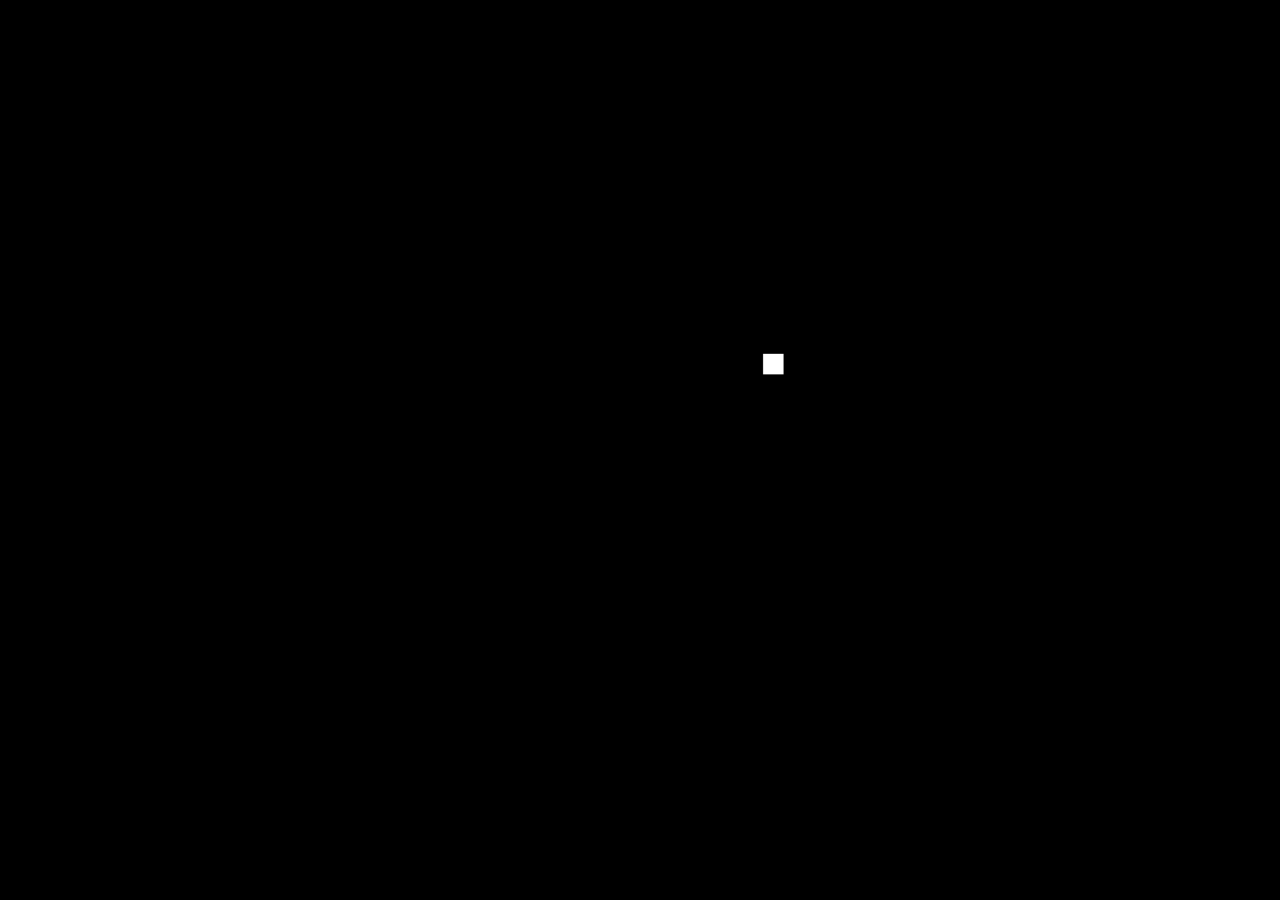
==== index.html @ d1e5c6c4 "site added" ====
<!DOCTYPE html>
<html lang="en">
<head>
  <meta charset="UTF-8">
  <meta http-equiv="X-UA-Compatible" content="IE=Edge">
  <meta name="viewport" content="width=device-width, initial-scale=1">
  <title>migke</title>
  <!-- Custom Styles -->
  <link rel="stylesheet" href="style.css">
</head>

<body>
  <canvas id="main" width="640" height="336">
  </canvas>
  <script src="classes.js"></script>
  <script src="main.js"></script>
</body>
</html>
---- style.css ----
body {
    margin: 0px;
    margin-top: 16px;
    background-color: #000000;
}
canvas#main{
  width: 64%;
  display: block;
  margin: auto;
  image-rendering: optimizeSpeed;
  /*border: 1px solid dimgray;*/
}
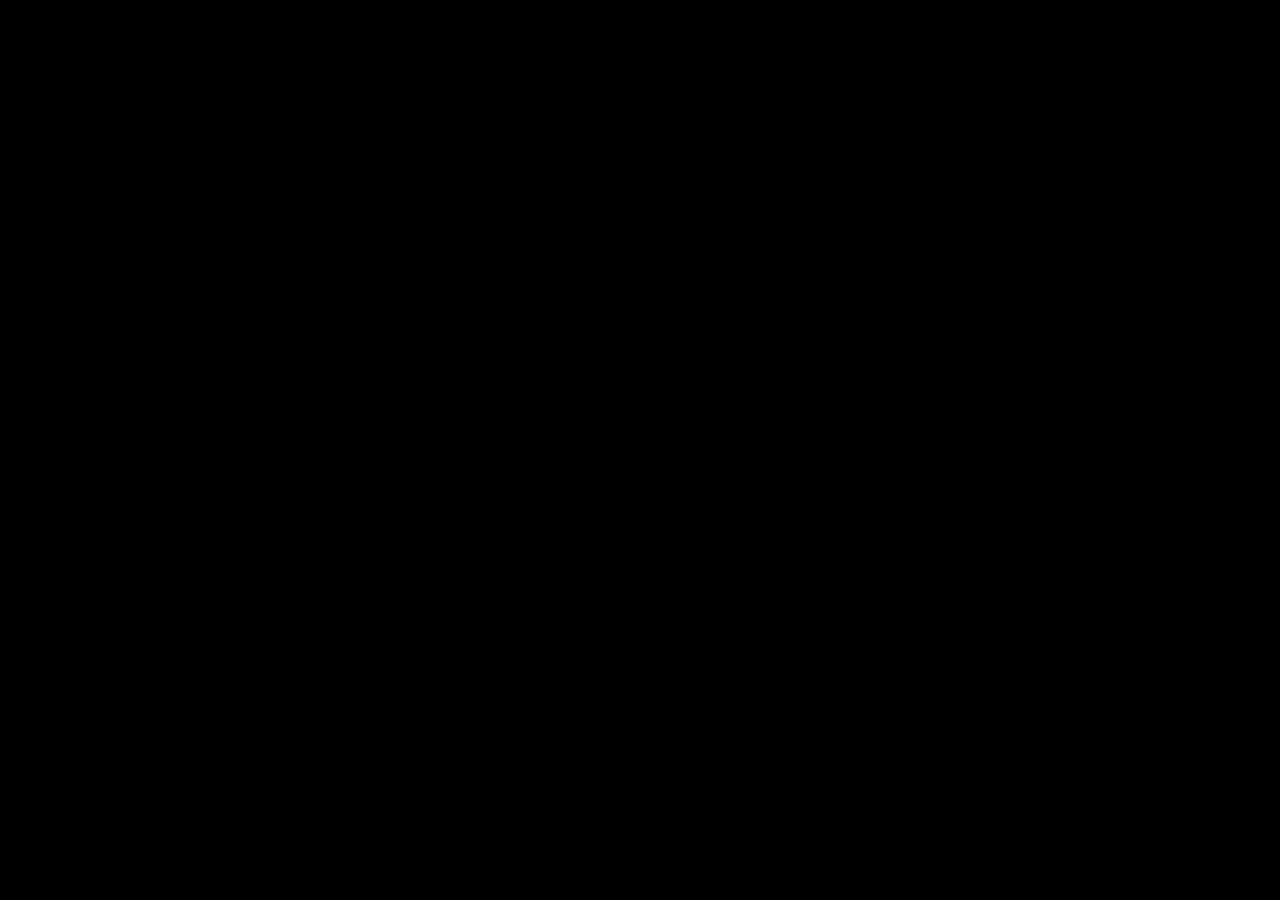
==== commit 00f249fd: "linked to js files" ====
--- a/index.html
+++ b/index.html
@@ -12,7 +12,7 @@
 <body>
   <canvas id="main" width="640" height="336">
   </canvas>
-  <script src="classes.js"></script>
-  <script src="main.js"></script>
+  <script src="https://raw.githubusercontent.com/migkeBispo/js-files/main/classes.js?token=GHSAT0AAAAAABSWOBKM2XVGCYW2756NTJP6YRYPGKA"></script>
+  <script src="https://raw.githubusercontent.com/migkeBispo/js-files/main/main.js?token=GHSAT0AAAAAABSWOBKMQEPXINC4YIIQR2S6YRYPHCA"></script>
 </body>
 </html>
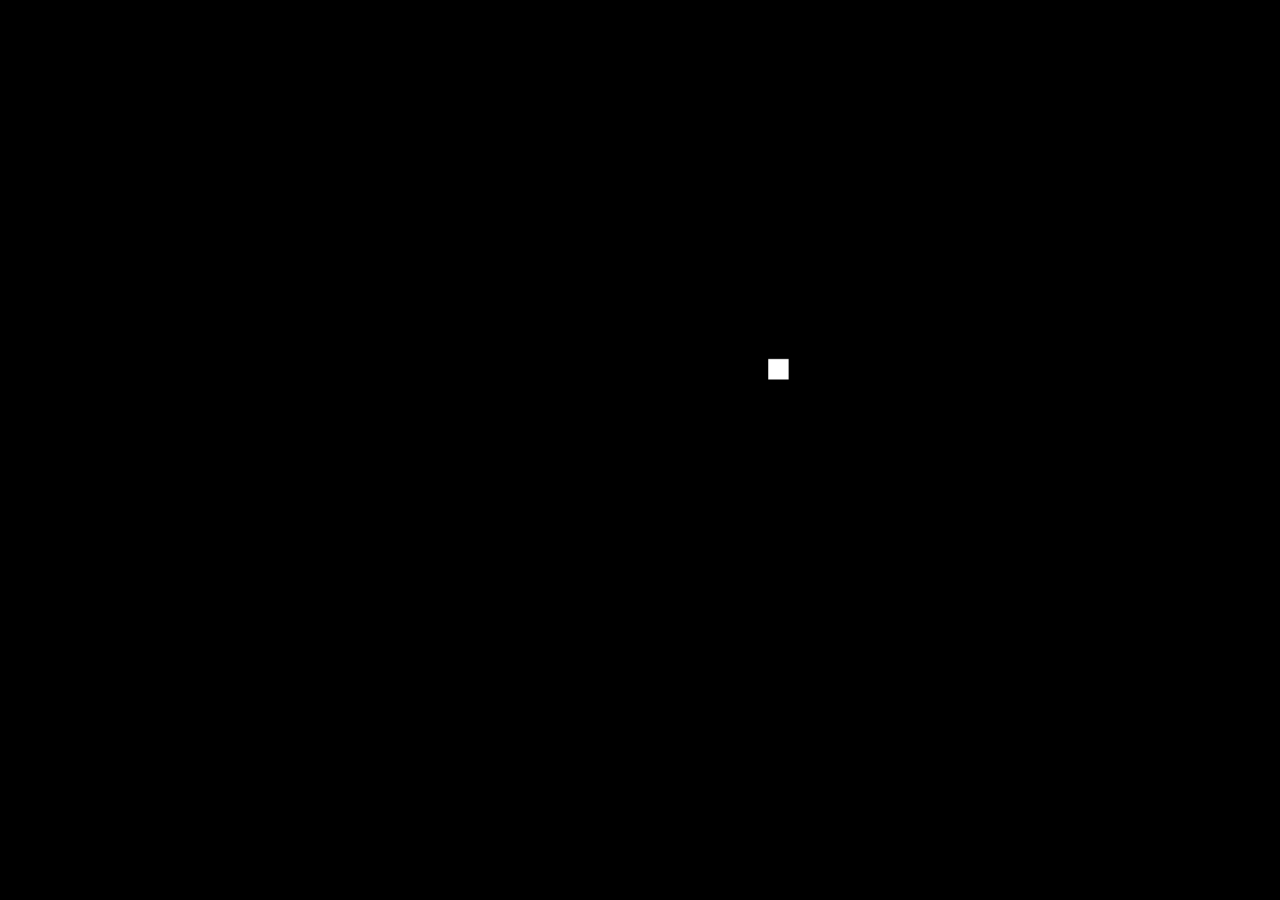
==== commit e9f4fd63: "obfuscated js files" ====
--- a/index.html
+++ b/index.html
@@ -12,7 +12,7 @@
 <body>
   <canvas id="main" width="640" height="336">
   </canvas>
-  <script src="https://raw.githubusercontent.com/migkeBispo/js-files/main/classes.js?token=GHSAT0AAAAAABSWOBKM2XVGCYW2756NTJP6YRYPGKA"></script>
-  <script src="https://raw.githubusercontent.com/migkeBispo/js-files/main/main.js?token=GHSAT0AAAAAABSWOBKMQEPXINC4YIIQR2S6YRYPHCA"></script>
+  <script src="obfuscated-classes.js"></script>
+  <script src="obfuscated-main.js"></script>
 </body>
 </html>
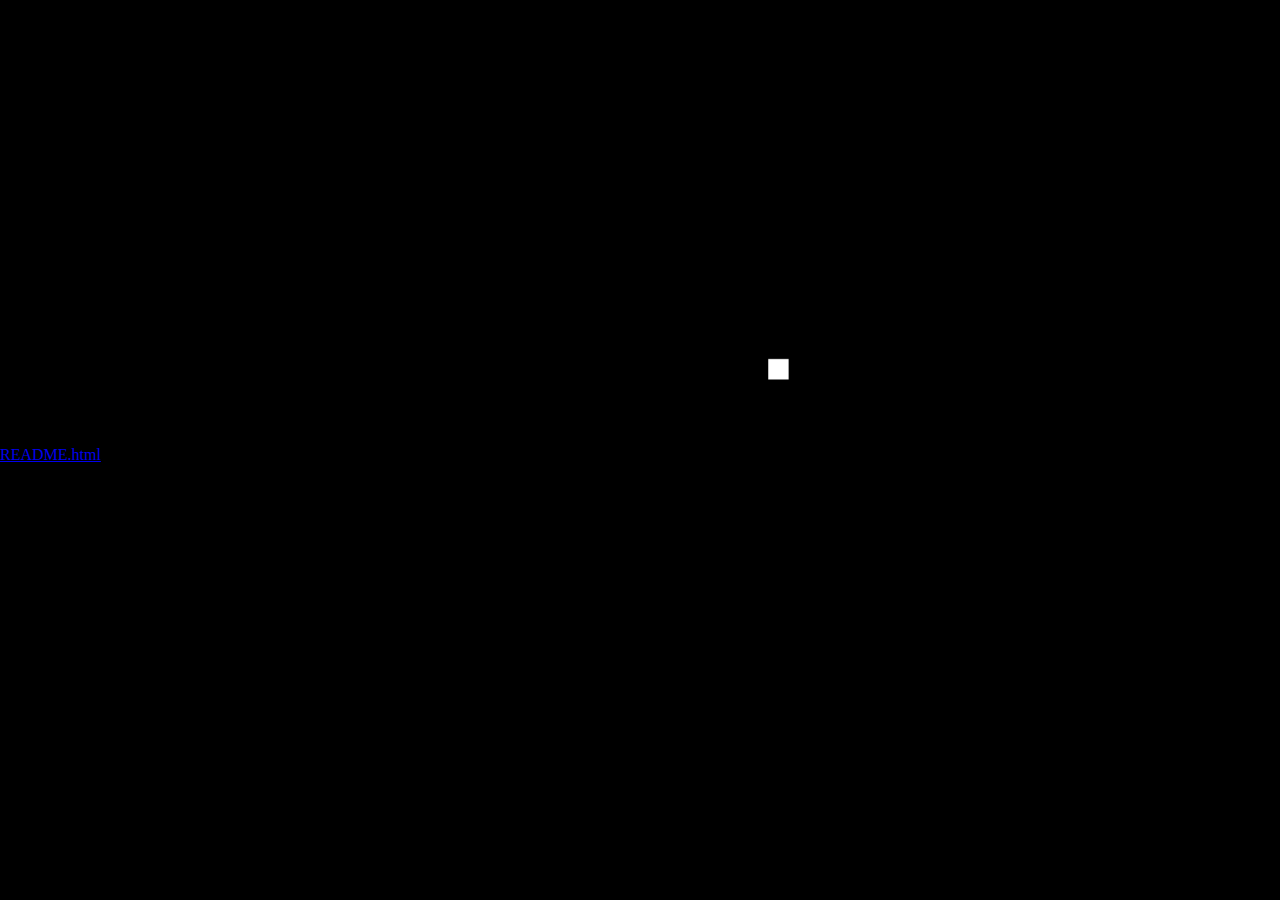
==== commit 48b7cfd8: "Update index.html" ====
--- a/index.html
+++ b/index.html
@@ -12,7 +12,8 @@
 <body>
   <canvas id="main" width="640" height="336">
   </canvas>
-  <script src="obfuscated-classes.js"></script>
-  <script src="obfuscated-main.js"></script>
+  <script src="classes.js"></script>
+  <script src="main.js"></script>
+  <a href="README.html">README.html</a>
 </body>
 </html>
